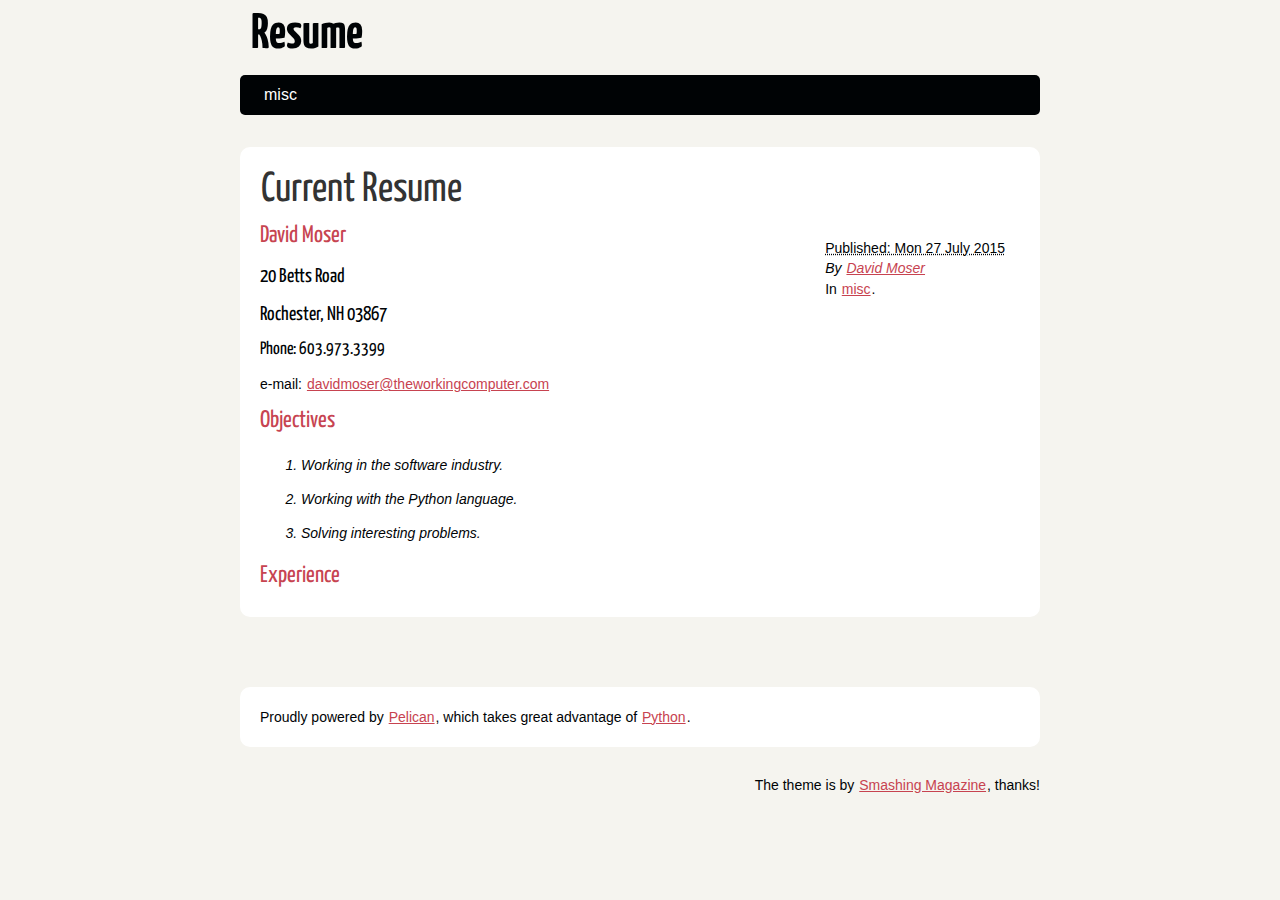
==== index.html @ 45873872 "Update documentation" ====
<!DOCTYPE html>
<html lang="en">
<head>
        <meta charset="utf-8" />
        <title>Resume</title>
        <link rel="stylesheet" href="./theme/css/main.css" />

        <!--[if IE]>
            <script src="https://html5shiv.googlecode.com/svn/trunk/html5.js"></script>
        <![endif]-->
</head>

<body id="index" class="home">
        <header id="banner" class="body">
                <h1><a href="./">Resume </a></h1>
                <nav><ul>
                    <li><a href="./category/misc.html">misc</a></li>
                </ul></nav>
        </header><!-- /#banner -->

            <aside id="featured" class="body">
                <article>
                    <h1 class="entry-title"><a href="./current-resume.html">Current Resume</a></h1>
<footer class="post-info">
        <abbr class="published" title="2015-07-27T00:00:00-04:00">
                Published: Mon 27 July 2015
        </abbr>

        <address class="vcard author">
                By                         <a class="url fn" href="./author/david-moser.html">David Moser</a>
        </address>
<p>In <a href="./category/misc.html">misc</a>.</p>

</footer><!-- /.post-info --><div class="section" id="david-moser">
<h2>David Moser</h2>
<div class="section" id="betts-road">
<h3>20 Betts Road</h3>
</div>
<div class="section" id="rochester-nh-03867">
<h3>Rochester, NH 03867</h3>
<div class="section" id="phone-603-973-3399">
<h4>Phone: 603.973.3399</h4>
<p>e-mail: <a class="reference external" href="mailto:davidmoser&#64;theworkingcomputer.com">davidmoser&#64;theworkingcomputer.com</a></p>
</div>
</div>
</div>
<div class="section" id="objectives">
<h2>Objectives</h2>
<blockquote>
<ol class="arabic simple">
<li>Working in the software industry.</li>
<li>Working with the Python language.</li>
<li>Solving interesting problems.</li>
</ol>
</blockquote>
</div>
<div class="section" id="experience">
<h2>Experience</h2>
</div>
                </article>
            </aside><!-- /#featured -->
        <section id="extras" class="body">
        </section><!-- /#extras -->

        <footer id="contentinfo" class="body">
                <address id="about" class="vcard body">
                Proudly powered by <a href="http://getpelican.com/">Pelican</a>, which takes great advantage of <a href="http://python.org">Python</a>.
                </address><!-- /#about -->

                <p>The theme is by <a href="http://coding.smashingmagazine.com/2009/08/04/designing-a-html-5-layout-from-scratch/">Smashing Magazine</a>, thanks!</p>
        </footer><!-- /#contentinfo -->

</body>
</html>
---- theme/css/main.css ----
/*
	Name: Smashing HTML5
	Date: July 2009
	Description: Sample layout for HTML5 and CSS3 goodness.
	Version: 1.0
	License: MIT <http://opensource.org/licenses/MIT>
	Licensed by: Smashing Media GmbH <http://www.smashingmagazine.com/>
	Original author: Enrique Ramírez <http://enrique-ramirez.com/>
*/

/* Imports */
@import url("reset.css");
@import url("pygment.css");
@import url("typogrify.css");
@import url(https://fonts.googleapis.com/css?family=Yanone+Kaffeesatz&subset=latin);

/***** Global *****/
/* Body */
body {
    background: #F5F4EF;
    color: #000305;
    font-size: 87.5%; /* Base font size: 14px */
    font-family: 'Trebuchet MS', Trebuchet, 'Lucida Sans Unicode', 'Lucida Grande', 'Lucida Sans', Arial, sans-serif;
    line-height: 1.429;
    margin: 0;
    padding: 0;
    text-align: left;
}

/* Headings */
h1 {font-size: 2em }
h2 {font-size: 1.571em}	/* 22px */
h3 {font-size: 1.429em}	/* 20px */
h4 {font-size: 1.286em}	/* 18px */
h5 {font-size: 1.143em}	/* 16px */
h6 {font-size: 1em}		/* 14px */

h1, h2, h3, h4, h5, h6 {
	font-weight: 400;
	line-height: 1.1;
	margin-bottom: .8em;
    font-family: 'Yanone Kaffeesatz', arial, serif;
}

h3, h4, h5, h6 { margin-top: .8em; }
	
hr { border: 2px solid #EEEEEE; }

/* Anchors */
a {outline: 0;}
a img {border: 0px; text-decoration: none;}
a:link, a:visited {
	color: #C74350;
	padding: 0 1px;
	text-decoration: underline;
}
a:hover, a:active {
	background-color: #C74350;
	color: #fff;
	text-decoration: none;
	text-shadow: 1px 1px 1px #333;
}

h1 a:hover {
    background-color: inherit
}
	
/* Paragraphs */
div.line-block,
p { margin-top: 1em;
    margin-bottom: 1em;}

strong, b {font-weight: bold;}
em, i {font-style: italic;}

/* Lists */
ul {
	list-style: outside disc;
	margin: 0em 0 0 1.5em;
}

ol {
	list-style: outside decimal;
	margin: 0em 0 0 1.5em;
}

li { margin-top: 0.5em;
     margin-bottom: 1em; }

.post-info {
    float:right;
    margin:10px;
    padding:5px;
}

.post-info p{
    margin-top: 1px;
    margin-bottom: 1px;
}

.readmore { float: right }

dl {margin: 0 0 1.5em 0;}
dt {font-weight: bold;}
dd {margin-left: 1.5em;}

pre{background-color:  rgb(238, 238, 238); padding: 10px; margin: 10px; overflow: auto;}

/* Quotes */
blockquote {
    margin: 20px;
    font-style: italic;
}
cite {}

q {}

div.note {
   float: right;
   margin: 5px;
   font-size: 85%;
   max-width: 300px;
}

/* Tables */
table {margin: .5em auto 1.5em auto; width: 98%;}
	
	/* Thead */
	thead th {padding: .5em .4em; text-align: left;}
	thead td {}

	/* Tbody */
	tbody td {padding: .5em .4em;}
	tbody th {}
	
	tbody .alt td {}
	tbody .alt th {}
	
	/* Tfoot */
	tfoot th {}
	tfoot td {}
	
/* HTML5 tags */
header, section, footer,
aside, nav, article, figure {
	display: block;
}

/***** Layout *****/
.body {clear: both; margin: 0 auto; width: 800px;}
img.right, figure.right {float: right; margin: 0 0 2em 2em;}
img.left, figure.left {float: left; margin: 0 2em 2em 0;}

/*
	Header
*****************/
#banner {
	margin: 0 auto;
	padding: 2.5em 0 0 0;
}

	/* Banner */
	#banner h1 {font-size: 3.571em; line-height: 0;}
	#banner h1 a:link, #banner h1 a:visited {
		color: #000305;
		display: block;
		font-weight: bold;
		margin: 0 0 .6em .2em;
		text-decoration: none;
	}
	#banner h1 a:hover, #banner h1 a:active {
		background: none;
		color: #C74350;
		text-shadow: none;
	}
	
	#banner h1 strong {font-size: 0.36em; font-weight: normal;}
	
	/* Main Nav */
	#banner nav {
		background: #000305;
		font-size: 1.143em;
		height: 40px;
		line-height: 30px;
		margin: 0 auto 2em auto;
		padding: 0;
		text-align: center;
		width: 800px;
		
		border-radius: 5px;
		-moz-border-radius: 5px;
		-webkit-border-radius: 5px;
	}
	
	#banner nav ul {list-style: none; margin: 0 auto; width: 800px;}
	#banner nav li {float: left; display: inline; margin: 0;}
	
	#banner nav a:link, #banner nav a:visited {
		color: #fff;
		display: inline-block;
		height: 30px;
		padding: 5px 1.5em;
		text-decoration: none;
	}
	#banner nav a:hover, #banner nav a:active,
	#banner nav .active a:link, #banner nav .active a:visited {
		background: #C74451;
		color: #fff;
		text-shadow: none !important;
	}
	
	#banner nav li:first-child a {
		border-top-left-radius: 5px;
		-moz-border-radius-topleft: 5px;
		-webkit-border-top-left-radius: 5px;
		
		border-bottom-left-radius: 5px;
		-moz-border-radius-bottomleft: 5px;
		-webkit-border-bottom-left-radius: 5px;
	}

/*
	Featured
*****************/
#featured {
	background: #fff;
	margin-bottom: 2em;
	overflow: hidden;
	padding: 20px;
	width: 760px;
	
	border-radius: 10px;
	-moz-border-radius: 10px;
	-webkit-border-radius: 10px;
}

#featured figure {
	border: 2px solid #eee;
	float: right;
	margin: 0.786em 2em 0 5em;
	width: 248px;
}
#featured figure img {display: block; float: right;}

#featured h2 {color: #C74451; font-size: 1.714em; margin-bottom: 0.333em;}
#featured h3 {font-size: 1.429em; margin-bottom: .5em;}

#featured h3 a:link, #featured h3 a:visited {color: #000305; text-decoration: none;}
#featured h3 a:hover, #featured h3 a:active {color: #fff;}

/*
	Body
*****************/
#content {
	background: #fff;
	margin-bottom: 2em;
	overflow: hidden;
	padding: 20px 20px;
	width: 760px;
	
	border-radius: 10px;
	-moz-border-radius: 10px;
	-webkit-border-radius: 10px;
}

/*
	Extras
*****************/
#extras {margin: 0 auto 3em auto; overflow: hidden;}

#extras ul {list-style: none; margin: 0;}
#extras li {border-bottom: 1px solid #fff;}
#extras h2 {
	color: #C74350;
	font-size: 1.429em;
	margin-bottom: .25em;
	padding: 0 3px;
}

#extras a:link, #extras a:visited {
	color: #444;
	display: block;
	border-bottom: 1px solid #F4E3E3;
	text-decoration: none;
	padding: .3em .25em;
}

#extras a:hover, #extras a:active {color: #fff;}

	/* Blogroll */
	#extras .blogroll {
		float: left;
		width: 615px;
	}
	
	#extras .blogroll li {float: left; margin: 0 20px 0 0; width: 185px;}
	
	/* Social */
	#extras .social {
		float: right;
		width: 175px;
	}
	
	#extras div[class='social'] a {
		background-repeat: no-repeat;
		background-position: 3px 6px;
		padding-left: 25px;
	}
	
		/* Icons */
		.social a[href*='about.me'] {background-image: url('../images/icons/aboutme.png');}
		.social a[href*='bitbucket.org'] {background-image: url('../images/icons/bitbucket.png');}
		.social a[href*='delicious.com'] {background-image: url('../images/icons/delicious.png');}
		.social a[href*='digg.com'] {background-image: url('../images/icons/digg.png');}
		.social a[href*='facebook.com'] {background-image: url('../images/icons/facebook.png');}
		.social a[href*='gitorious.org'] {background-image: url('../images/icons/gitorious.png');}
		.social a[href*='github.com'],
		.social a[href*='git.io'] {
			background-image: url('../images/icons/github.png');
			background-size: 16px 16px;
		}
		.social a[href*='gittip.com'] {background-image: url('../images/icons/gittip.png');}
		.social a[href*='plus.google.com'] {background-image: url('../images/icons/google-plus.png');}
		.social a[href*='groups.google.com'] {background-image: url('../images/icons/google-groups.png');}
		.social a[href*='news.ycombinator.com'],
		.social a[href*='hackernewsers.com'] {background-image: url('../images/icons/hackernews.png');}
		.social a[href*='last.fm'], .social a[href*='lastfm.'] {background-image: url('../images/icons/lastfm.png');}
		.social a[href*='linkedin.com'] {background-image: url('../images/icons/linkedin.png');}
		.social a[href*='reddit.com'] {background-image: url('../images/icons/reddit.png');}
		.social a[type$='atom+xml'], .social a[type$='rss+xml'] {background-image: url('../images/icons/rss.png');}
		.social a[href*='slideshare.net'] {background-image: url('../images/icons/slideshare.png');}
		.social a[href*='speakerdeck.com'] {background-image: url('../images/icons/speakerdeck.png');}
		.social a[href*='stackoverflow.com'] {background-image: url('../images/icons/stackoverflow.png');}
		.social a[href*='twitter.com'] {background-image: url('../images/icons/twitter.png');}
		.social a[href*='vimeo.com'] {background-image: url('../images/icons/vimeo.png');}
		.social a[href*='youtube.com'] {background-image: url('../images/icons/youtube.png');}

/*
	About
*****************/
#about {
	background: #fff;
	font-style: normal;
	margin-bottom: 2em;
	overflow: hidden;
	padding: 20px;
	text-align: left;
	width: 760px;
	
	border-radius: 10px;
	-moz-border-radius: 10px;
	-webkit-border-radius: 10px;
}

#about .primary {float: left; width: 165px;}
#about .primary strong {color: #C64350; display: block; font-size: 1.286em;}
#about .photo {float: left; margin: 5px 20px;}

#about .url:link, #about .url:visited {text-decoration: none;}

#about .bio {float: right; width: 500px;}

/*
	Footer
*****************/
#contentinfo {padding-bottom: 2em; text-align: right;}

/***** Sections *****/
/* Blog */
.hentry {
	display: block;
	clear: both;
	border-bottom: 1px solid #eee;
	padding: 1.5em 0;
}
li:last-child .hentry, #content > .hentry {border: 0; margin: 0;}
#content > .hentry {padding: 1em 0;}
.hentry img{display : none ;}
.entry-title {font-size: 3em; margin-bottom: 10px; margin-top: 0;}
.entry-title a:link, .entry-title a:visited {text-decoration: none; color: #333;}
.entry-title a:visited {background-color: #fff;}

.hentry .post-info * {font-style: normal;}

	/* Content */
	.hentry footer {margin-bottom: 2em;}
	.hentry footer address {display: inline;}
	#posts-list footer address {display: block;}

	/* Blog Index */
	#posts-list {list-style: none; margin: 0;}
	#posts-list .hentry {padding-left: 10px; position: relative;}
	
	#posts-list footer {
		left: 10px;
		position: relative;
        float: left;
		top: 0.5em;
		width: 190px;
	}
	
	/* About the Author */
	#about-author {
		background: #f9f9f9;
		clear: both;
		font-style: normal;
		margin: 2em 0;
		padding: 10px 20px 15px 20px;
		
		border-radius: 5px;
		-moz-border-radius: 5px;
		-webkit-border-radius: 5px;
	}
	
	#about-author strong {
		color: #C64350;
		clear: both;
		display: block;
		font-size: 1.429em;
	}
	
	#about-author .photo {border: 1px solid #ddd; float: left; margin: 5px 1em 0 0;}
	
	/* Comments */
	#comments-list {list-style: none; margin: 0 1em;}
	#comments-list blockquote {
		background: #f8f8f8;
		clear: both;
		font-style: normal;
		margin: 0;
		padding: 15px 20px;
		
		border-radius: 5px;
		-moz-border-radius: 5px;
		-webkit-border-radius: 5px;
	}
	#comments-list footer {color: #888; padding: .5em 1em 0 0; text-align: right;}
	
	#comments-list li:nth-child(2n) blockquote {background: #F5f5f5;}
	
	/* Add a Comment */
	#add-comment label {clear: left; float: left; text-align: left; width: 150px;}
	#add-comment input[type='text'],
	#add-comment input[type='email'],
	#add-comment input[type='url'] {float: left; width: 200px;}
	
	#add-comment textarea {float: left; height: 150px; width: 495px;}
	
	#add-comment p.req {clear: both; margin: 0 .5em 1em 0; text-align: right;}
	
	#add-comment input[type='submit'] {float: right; margin: 0 .5em;}
	#add-comment * {margin-bottom: .5em;}
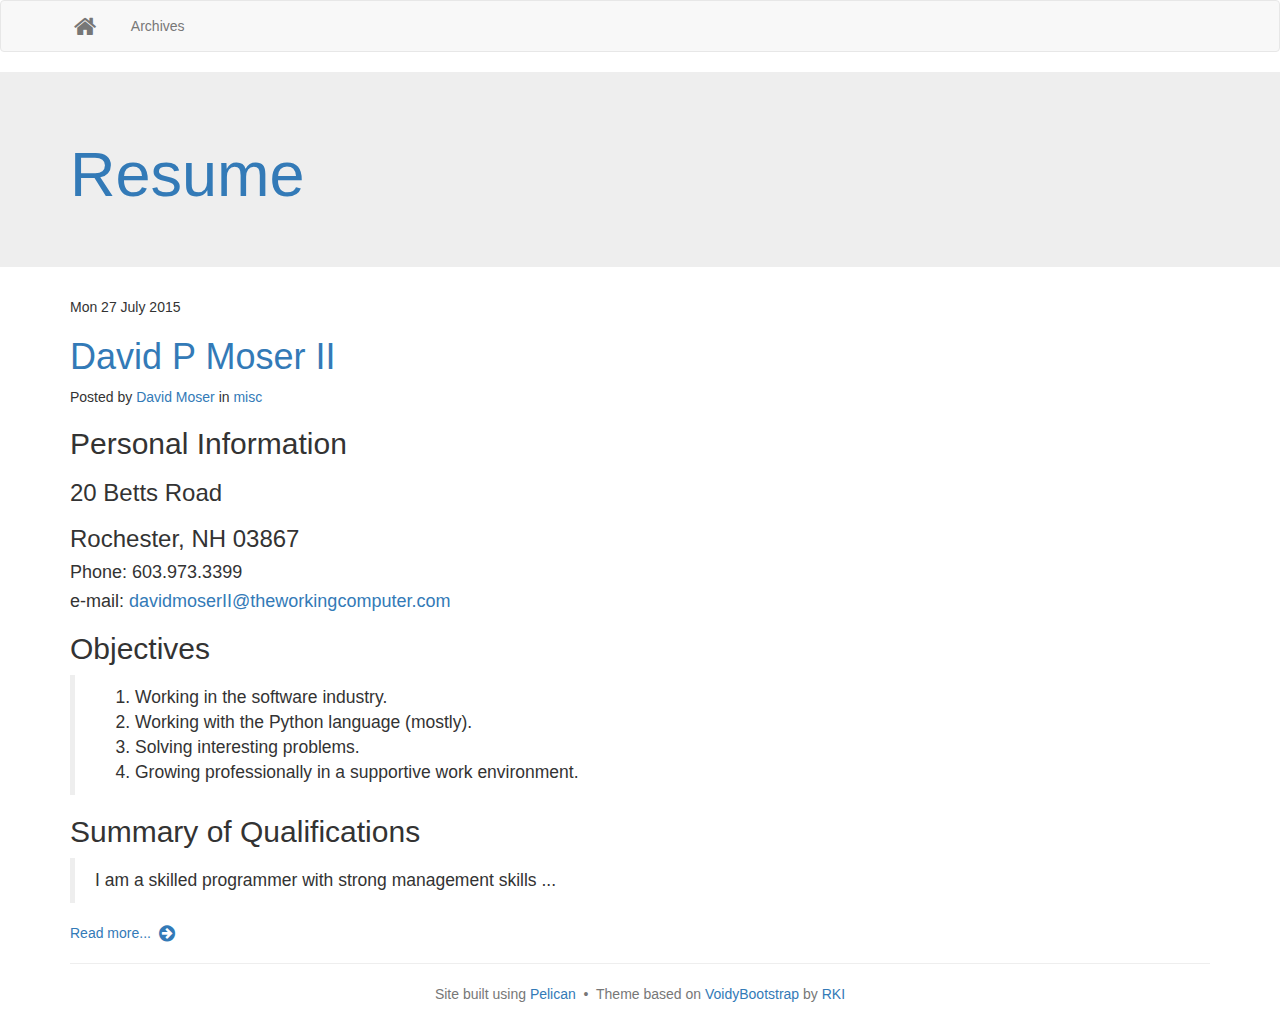
==== commit b1fdc2f2: "Update documentation" ====
--- a/index.html
+++ b/index.html
@@ -1,38 +1,85 @@
 <!DOCTYPE html>
 <html lang="en">
-<head>
-        <meta charset="utf-8" />
-        <title>Resume</title>
-        <link rel="stylesheet" href="./theme/css/main.css" />
+  <head>
+    <meta charset="utf-8" />
+    <meta http-equiv="X-UA-Compatible" content="IE=edge">
+    <meta name="viewport" content="width=device-width, initial-scale=1" />
+    <meta name="description" content="" />
+    <meta name="author" content="David Moser" />
+    <meta name="generator" content="Pelican (VoidyBootstrap theme)" />
 
-        <!--[if IE]>
-            <script src="https://html5shiv.googlecode.com/svn/trunk/html5.js"></script>
-        <![endif]-->
-</head>
+    <title>Resume - </title>
 
-<body id="index" class="home">
-        <header id="banner" class="body">
-                <h1><a href="./">Resume </a></h1>
-                <nav><ul>
-                    <li><a href="./category/misc.html">misc</a></li>
-                </ul></nav>
-        </header><!-- /#banner -->
+   
+        <link rel="stylesheet" href="https://maxcdn.bootstrapcdn.com/bootstrap/3.3.1/css/bootstrap.min.css" />
+      <link rel="stylesheet" href="//maxcdn.bootstrapcdn.com/font-awesome/4.2.0/css/font-awesome.min.css" />  
 
-            <aside id="featured" class="body">
-                <article>
-                    <h1 class="entry-title"><a href="./current-resume.html">Current Resume</a></h1>
-<footer class="post-info">
-        <abbr class="published" title="2015-07-27T00:00:00-04:00">
-                Published: Mon 27 July 2015
-        </abbr>
 
-        <address class="vcard author">
-                By                         <a class="url fn" href="./author/david-moser.html">David Moser</a>
-        </address>
-<p>In <a href="./category/misc.html">misc</a>.</p>
 
-</footer><!-- /.post-info --><div class="section" id="david-moser">
-<h2>David Moser</h2>
+    <!--[if lt IE 9]>
+      <script src="https://oss.maxcdn.com/html5shiv/3.7.2/html5shiv.min.js"></script>
+      <script src="https://oss.maxcdn.com/respond/1.4.2/respond.min.js"></script>
+    <![endif]-->
+
+    <link rel="shortcut icon" href="./favicon.ico" />
+  </head>
+
+  <body>
+   
+    <nav class="navbar navbar-default" role="navigation">
+      <div class="container">
+	   <div class="navbar-header">
+		<button type="button" class="navbar-toggle" 
+				data-toggle="collapse" data-target="#main-navbar-collapse">
+		  <span class="sr-only">Toggle navigation</span>
+		  <span class="icon-bar"></span>
+		  <span class="icon-bar"></span>
+		  <span class="icon-bar"></span>
+		</button>
+		<a class="navbar-brand" href="./" rel="home">
+          <i class="fa fa-home fa-fw fa-lg"> </i> </a>
+       </div>
+
+      <div class="collapse navbar-collapse" id="main-navbar-collapse">
+        <ul class="nav navbar-nav">
+            <li class="divider"></li>
+            <li class="">
+              <a href="./archives.html">Archives</a>
+            </li>
+          <li class="divider"></li>
+        </ul> <!-- /nav -->
+      </div> <!-- /navbar-collapse -->
+	  </div> <!-- /container -->
+    </nav> <!-- /navbar -->
+
+	<div class="jumbotron" id="overview">
+	  <div class="container">
+		<h1><a href="./">Resume</a></h1>
+	  </div>
+	</div>
+
+    <div class="container" id="main-container">
+        <div class="" id="content">
+    <article>
+<abbr class="article-header-date">
+  Mon 27 July 2015
+</abbr> <h1>
+  <a href="./david-p-moser-ii.html" rel="bookmark"
+     title="Permalink to David P Moser II">
+    David P Moser II
+  </a>
+</h1><div class="article-header-info">
+  <p>
+      Posted by <a href="./author/david-moser.html">David Moser</a>
+    in 
+    <a href="./category/misc.html">
+      misc</a>
+    &nbsp;&nbsp;
+  </p>
+</div> <!-- /.article-header-info -->  
+      <div class="summary">
+		<div class="section" id="personal-information">
+<h2>Personal Information</h2>
 <div class="section" id="betts-road">
 <h3>20 Betts Road</h3>
 </div>
@@ -40,7 +87,9 @@
 <h3>Rochester, NH 03867</h3>
 <div class="section" id="phone-603-973-3399">
 <h4>Phone: 603.973.3399</h4>
-<p>e-mail: <a class="reference external" href="mailto:davidmoser&#64;theworkingcomputer.com">davidmoser&#64;theworkingcomputer.com</a></p>
+</div>
+<div class="section" id="e-mail-davidmoserii-theworkingcomputer-com">
+<h4>e-mail: <a class="reference external" href="mailto:davidmoserII&#64;theworkingcomputer.com">davidmoserII&#64;theworkingcomputer.com</a></h4>
 </div>
 </div>
 </div>
@@ -49,26 +98,50 @@
 <blockquote>
 <ol class="arabic simple">
 <li>Working in the software industry.</li>
-<li>Working with the Python language.</li>
+<li>Working with the Python language (mostly).</li>
 <li>Solving interesting problems.</li>
+<li>Growing professionally in a supportive work environment.</li>
 </ol>
 </blockquote>
 </div>
-<div class="section" id="experience">
-<h2>Experience</h2>
-</div>
-                </article>
-            </aside><!-- /#featured -->
-        <section id="extras" class="body">
-        </section><!-- /#extras -->
+<div class="section" id="summary-of-qualifications">
+<h2>Summary of Qualifications</h2>
+<blockquote>
+I am a skilled programmer with strong management skills ...</blockquote></div>
+		<p class="content-emphasis"><a href="./david-p-moser-ii.html">
+			Read more... <i class="fa fa-arrow-circle-right fa-fw fa-lg"></i> 
+		</a></p>
+      </div>    </article>
 
-        <footer id="contentinfo" class="body">
-                <address id="about" class="vcard body">
-                Proudly powered by <a href="http://getpelican.com/">Pelican</a>, which takes great advantage of <a href="http://python.org">Python</a>.
-                </address><!-- /#about -->
+    <hr />
 
-                <p>The theme is by <a href="http://coding.smashingmagazine.com/2009/08/04/designing-a-html-5-layout-from-scratch/">Smashing Magazine</a>, thanks!</p>
-        </footer><!-- /#contentinfo -->
+<nav class="index-pager">
 
-</body>
+</nav> <!-- /index-pager -->
+        </div><!-- /content -->
+
+    </div><!--/.container /#main-container -->
+
+    <footer id="site-footer">
+ 
+      <address id="site-colophon">
+        <p class="text-center text-muted">
+        Site built using <a href="http://getpelican.com/" target="_blank">Pelican</a>
+        &nbsp;&bull;&nbsp; Theme based on
+        <a href="http://www.voidynullness.net/page/voidy-bootstrap-pelican-theme/"
+           target="_blank">VoidyBootstrap</a> by 
+        <a href="http://www.robertiwancz.com/"
+           target="_blank">RKI</a>  
+        </p>
+      </address><!-- /colophon  -->
+    </footer>
+
+
+    <!-- javascript -->
+   
+	<script src="https://ajax.googleapis.com/ajax/libs/jquery/1.11.1/jquery.min.js"></script>
+	<script src="https://maxcdn.bootstrapcdn.com/bootstrap/3.3.1/js/bootstrap.min.js"></script>
+
+
+  </body>
 </html>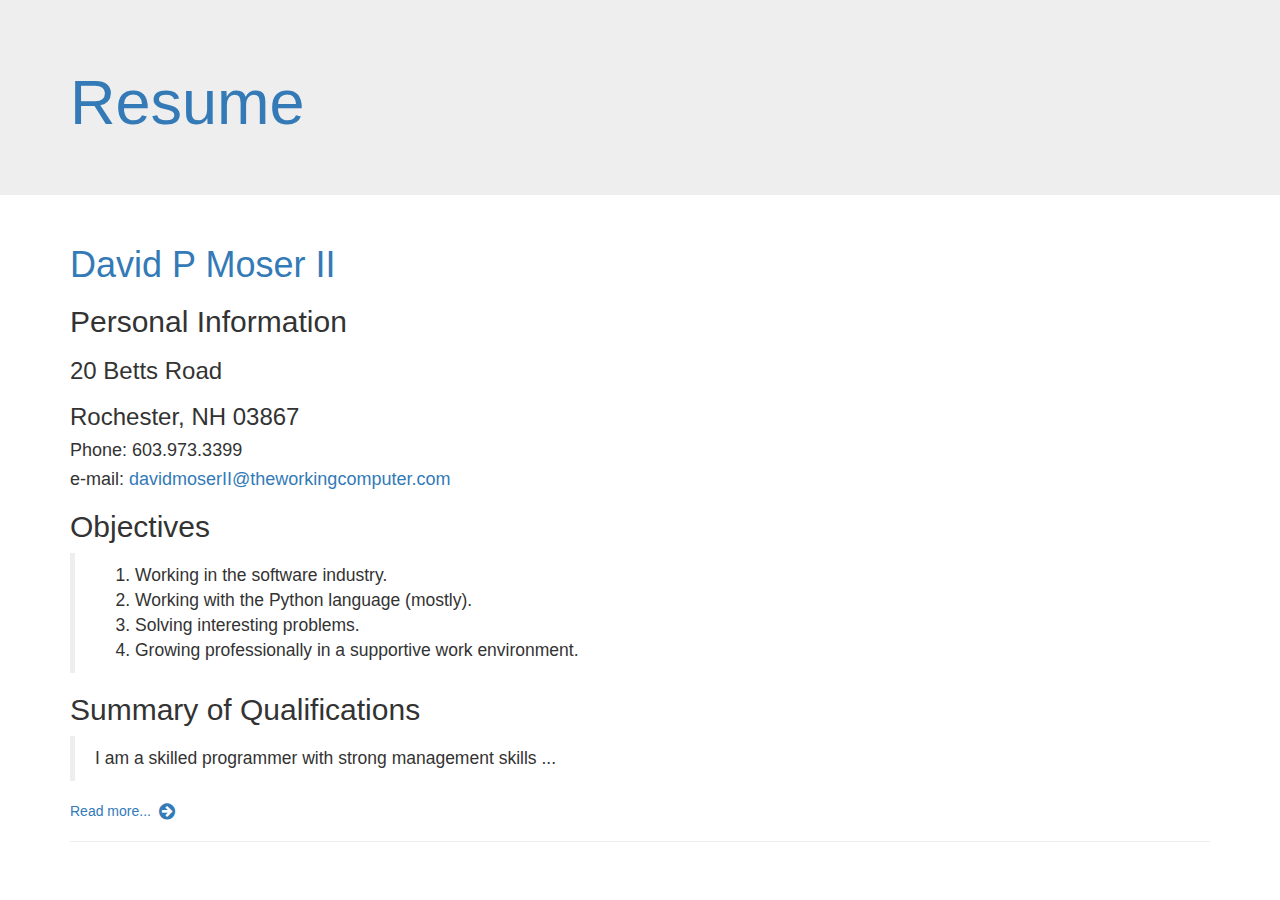
==== commit 768c7a83: "Update documentation" ====
--- a/index.html
+++ b/index.html
@@ -25,32 +25,6 @@
   </head>
 
   <body>
-   
-    <nav class="navbar navbar-default" role="navigation">
-      <div class="container">
-	   <div class="navbar-header">
-		<button type="button" class="navbar-toggle" 
-				data-toggle="collapse" data-target="#main-navbar-collapse">
-		  <span class="sr-only">Toggle navigation</span>
-		  <span class="icon-bar"></span>
-		  <span class="icon-bar"></span>
-		  <span class="icon-bar"></span>
-		</button>
-		<a class="navbar-brand" href="./" rel="home">
-          <i class="fa fa-home fa-fw fa-lg"> </i> </a>
-       </div>
-
-      <div class="collapse navbar-collapse" id="main-navbar-collapse">
-        <ul class="nav navbar-nav">
-            <li class="divider"></li>
-            <li class="">
-              <a href="./archives.html">Archives</a>
-            </li>
-          <li class="divider"></li>
-        </ul> <!-- /nav -->
-      </div> <!-- /navbar-collapse -->
-	  </div> <!-- /container -->
-    </nav> <!-- /navbar -->
 
 	<div class="jumbotron" id="overview">
 	  <div class="container">
@@ -61,22 +35,12 @@
     <div class="container" id="main-container">
         <div class="" id="content">
     <article>
-<abbr class="article-header-date">
-  Mon 27 July 2015
-</abbr> <h1>
+<h1>
   <a href="./david-p-moser-ii.html" rel="bookmark"
      title="Permalink to David P Moser II">
     David P Moser II
   </a>
-</h1><div class="article-header-info">
-  <p>
-      Posted by <a href="./author/david-moser.html">David Moser</a>
-    in 
-    <a href="./category/misc.html">
-      misc</a>
-    &nbsp;&nbsp;
-  </p>
-</div> <!-- /.article-header-info -->  
+</h1>  
       <div class="summary">
 		<div class="section" id="personal-information">
 <h2>Personal Information</h2>
@@ -124,16 +88,7 @@
 
     <footer id="site-footer">
  
-      <address id="site-colophon">
-        <p class="text-center text-muted">
-        Site built using <a href="http://getpelican.com/" target="_blank">Pelican</a>
-        &nbsp;&bull;&nbsp; Theme based on
-        <a href="http://www.voidynullness.net/page/voidy-bootstrap-pelican-theme/"
-           target="_blank">VoidyBootstrap</a> by 
-        <a href="http://www.robertiwancz.com/"
-           target="_blank">RKI</a>  
-        </p>
-      </address><!-- /colophon  -->
+      <!-- Site built using Pelican.  Theme based on VoidyBootstrap. -->
     </footer>
 
 
